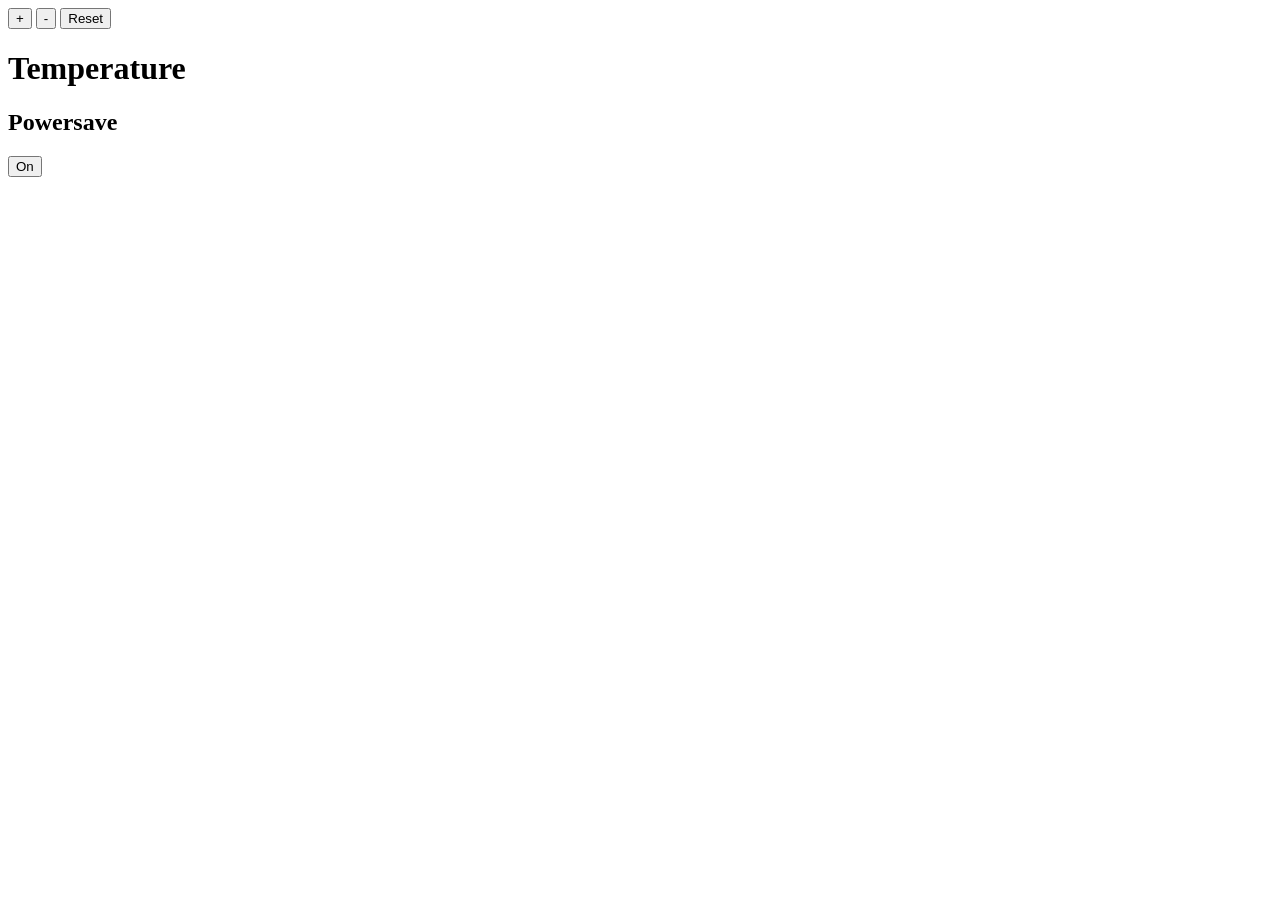
==== views/index.html @ 0ecb579e "Add jquery" ====
<!DOCTYPE html>
<html>
  <head>
    <meta charset="UTF-8">
  <meta name="viewport" content="width=device-width,initial-scale=1">
    <link rel="stylesheet" href="../styles/style.css">
    <title>title</title>
  </head>
  <body>
    <button id="increase" type="button" name="button">+</button>
    <button id="decrease" type="button" name="button">-</button>
    <button id="reset" type="button" name="button">Reset</button>

    <h1 id="temp">Temperature</h1>
    <div>
      <h2>Powersave</h2>
      <button id="powersave" type="button" name="button">On</button>
    </div>

    <div id="usage"></div>

    <script
      src="https://code.jquery.com/jquery-3.3.1.slim.min.js"
      integrity="sha256-3edrmyuQ0w65f8gfBsqowzjJe2iM6n0nKciPUp8y+7E="
      crossorigin="anonymous"></script>
      <script src="../src/thermostat.js" type="text/javascript">
      </script>
      <script src="../src/behaviour.js" type="text/javascript">
      </script>
  </body>
</html>
---- styles/style.css ----
#usage {
  width: 50px;
  height: 50px;
  border-radius: 50%;
  margin: 20px;
}

.low-usage {
  background-color: green;
}

.medium-usage {
  background-color: orange;
}

.high-usage {
  background-color: red;
}
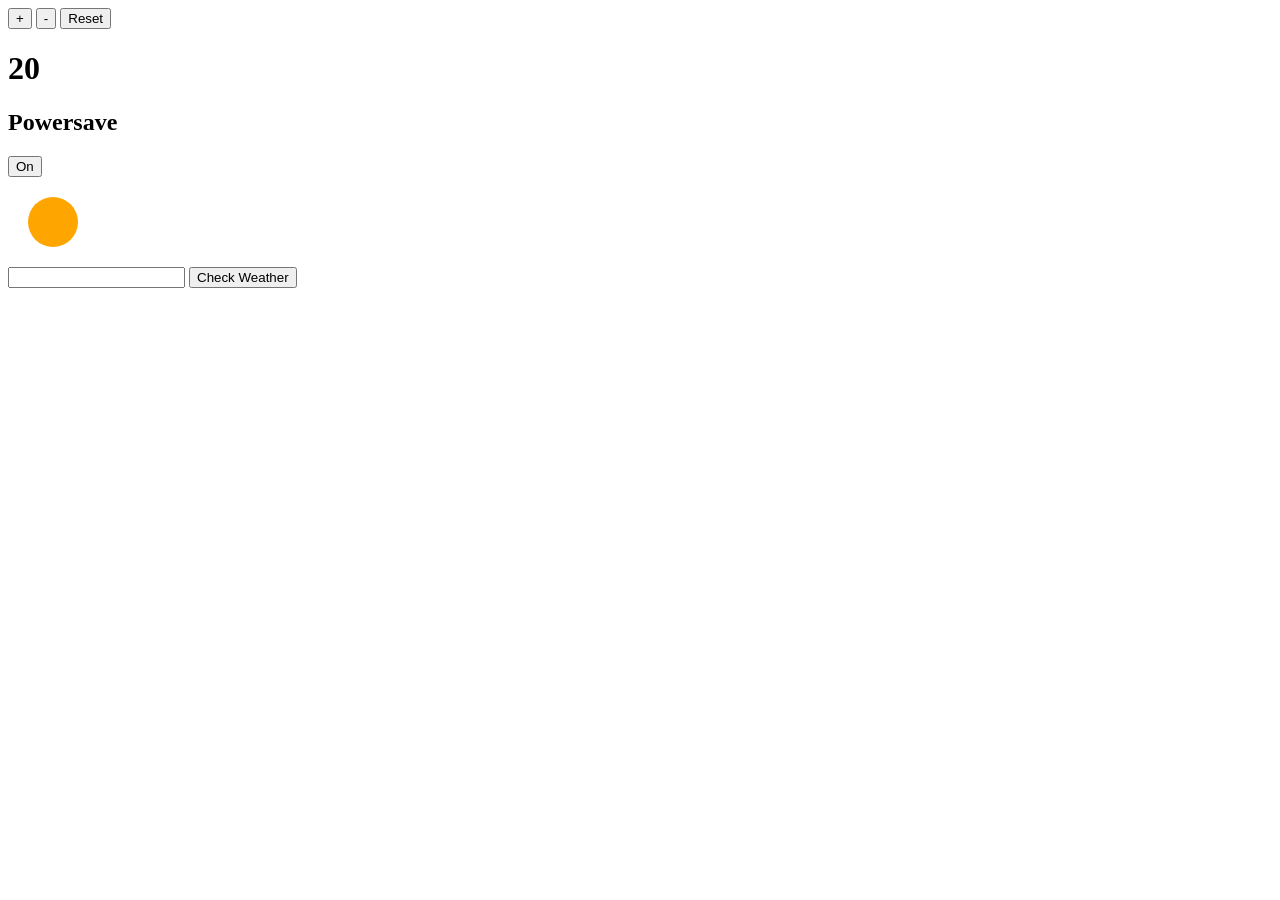
==== commit 709877db: "added API function with AJAX and jQuerys" ====
--- a/views/index.html
+++ b/views/index.html
@@ -11,19 +11,26 @@
     <button id="decrease" type="button" name="button">-</button>
     <button id="reset" type="button" name="button">Reset</button>
 
-    <h1 id="temp">Temperature</h1>
+    <h1 id="temp">20</h1>
     <div>
       <h2>Powersave</h2>
       <button id="powersave" type="button" name="button">On</button>
     </div>
 
-    <div id="usage"></div>
+    <div id="usage" class="medium-usage"></div>
+
+    <input type="text" id='cityInput'>
+    <button id="currentWeather">Check Weather</button>
+
+    <div id="weather"></div>
 
     <script
-      src="https://code.jquery.com/jquery-3.3.1.slim.min.js"
-      integrity="sha256-3edrmyuQ0w65f8gfBsqowzjJe2iM6n0nKciPUp8y+7E="
+      src="https://code.jquery.com/jquery-3.3.1.js"
+      integrity="sha256-2Kok7MbOyxpgUVvAk/HJ2jigOSYS2auK4Pfzbm7uH60="
       crossorigin="anonymous"></script>
       <script src="../src/thermostat.js" type="text/javascript">
+      </script>
+      <script src="../src/weather.js" type="text/javascript">
       </script>
       <script src="../src/behaviour.js" type="text/javascript">
       </script>
